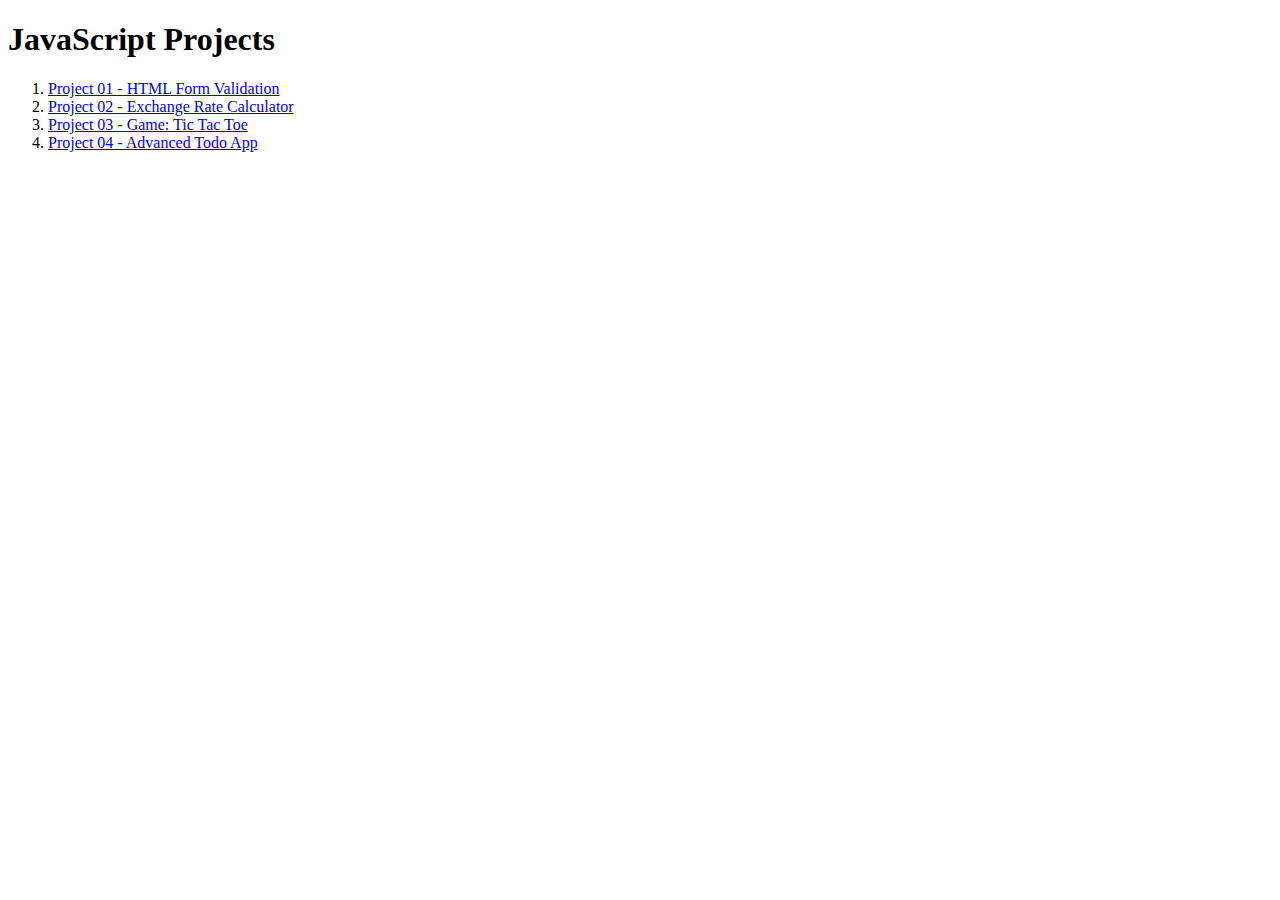
==== index.html @ 524adb68 "added project 04 in main site" ====
<!DOCTYPE html>
<html lang="en">

<head>
    <meta charset="UTF-8">
    <meta http-equiv="X-UA-Compatible" content="IE=edge">
    <meta name="viewport" content="width=device-width, initial-scale=1.0">
    <title>My Portfolio</title>
</head>

<body>
    <h1>JavaScript Projects</h1>
    <ol>
        <li><a href="./project-01/index.html" target="_blank">Project 01 - HTML Form Validation</a></li>
        <li><a href="./project-02/index.html" target="_blank">Project 02 - Exchange Rate Calculator</a></li>
        <li><a href="./project-03/index.html" target="_blank">Project 03 - Game: Tic Tac Toe</a></li>
        <li><a href="./project-04/index.html" target="_blank">Project 04 - Advanced Todo App</a></li>
    </ol>
</body>

</html>
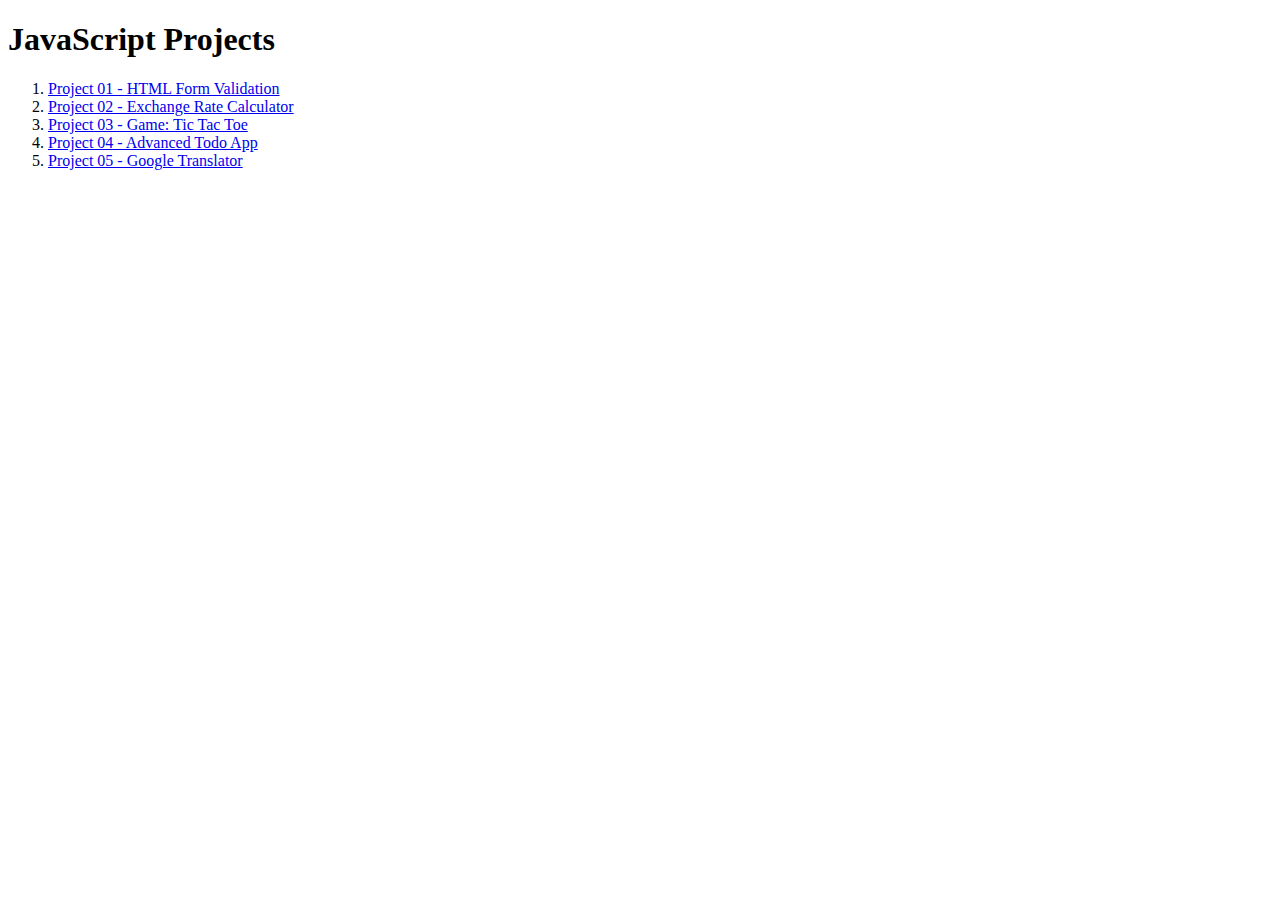
==== commit ddead257: "added project 05 in main site" ====
--- a/index.html
+++ b/index.html
@@ -15,6 +15,7 @@
         <li><a href="./project-02/index.html" target="_blank">Project 02 - Exchange Rate Calculator</a></li>
         <li><a href="./project-03/index.html" target="_blank">Project 03 - Game: Tic Tac Toe</a></li>
         <li><a href="./project-04/index.html" target="_blank">Project 04 - Advanced Todo App</a></li>
+        <li><a href="./project-05/index.html" target="_blank">Project 05 - Google Translator</a></li>
     </ol>
 </body>
 
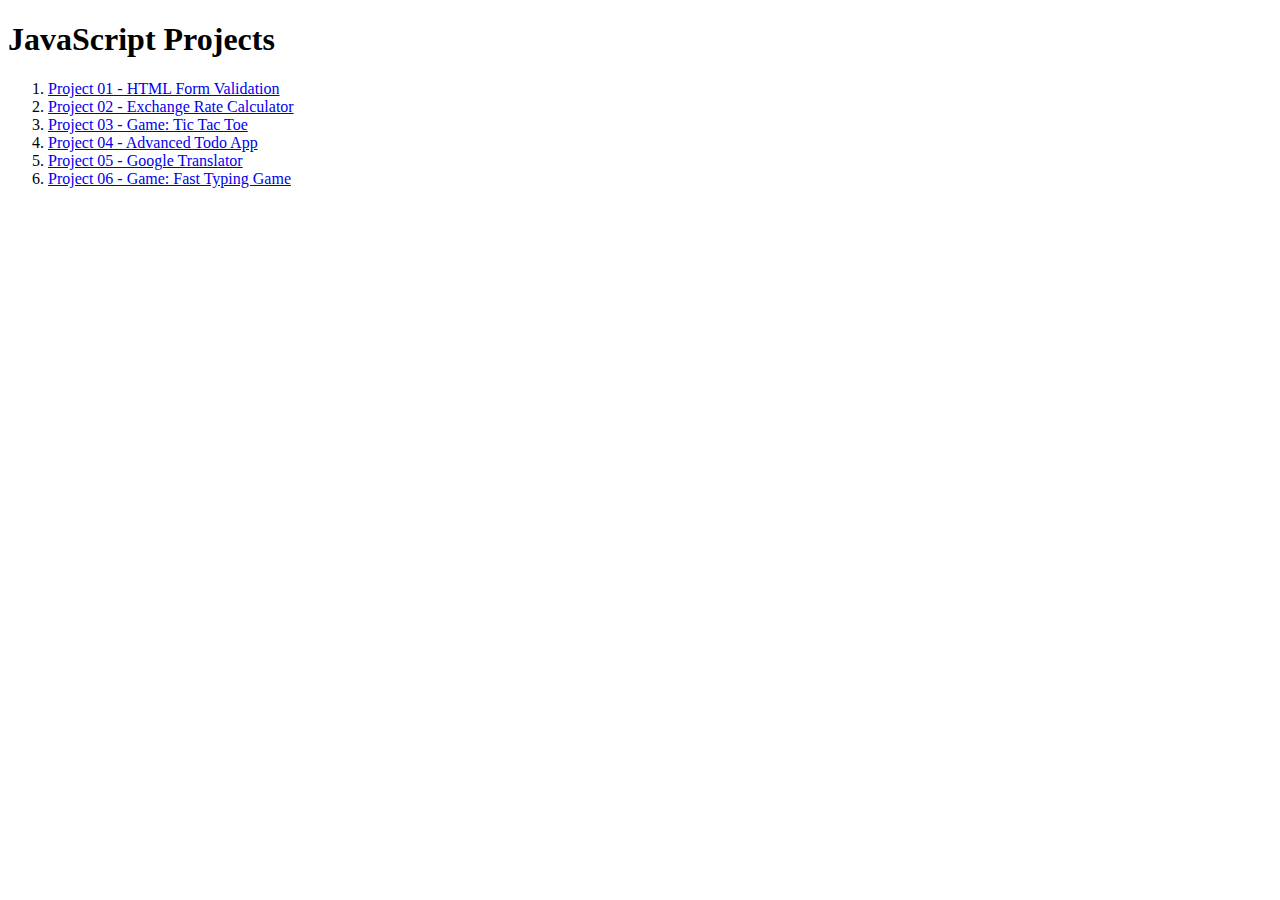
==== commit 341a473e: "added project 06 in main site" ====
--- a/index.html
+++ b/index.html
@@ -16,6 +16,7 @@
         <li><a href="./project-03/index.html" target="_blank">Project 03 - Game: Tic Tac Toe</a></li>
         <li><a href="./project-04/index.html" target="_blank">Project 04 - Advanced Todo App</a></li>
         <li><a href="./project-05/index.html" target="_blank">Project 05 - Google Translator</a></li>
+        <li><a href="./project-06/index.html" target="_blank">Project 06 - Game: Fast Typing Game</a></li>
     </ol>
 </body>
 
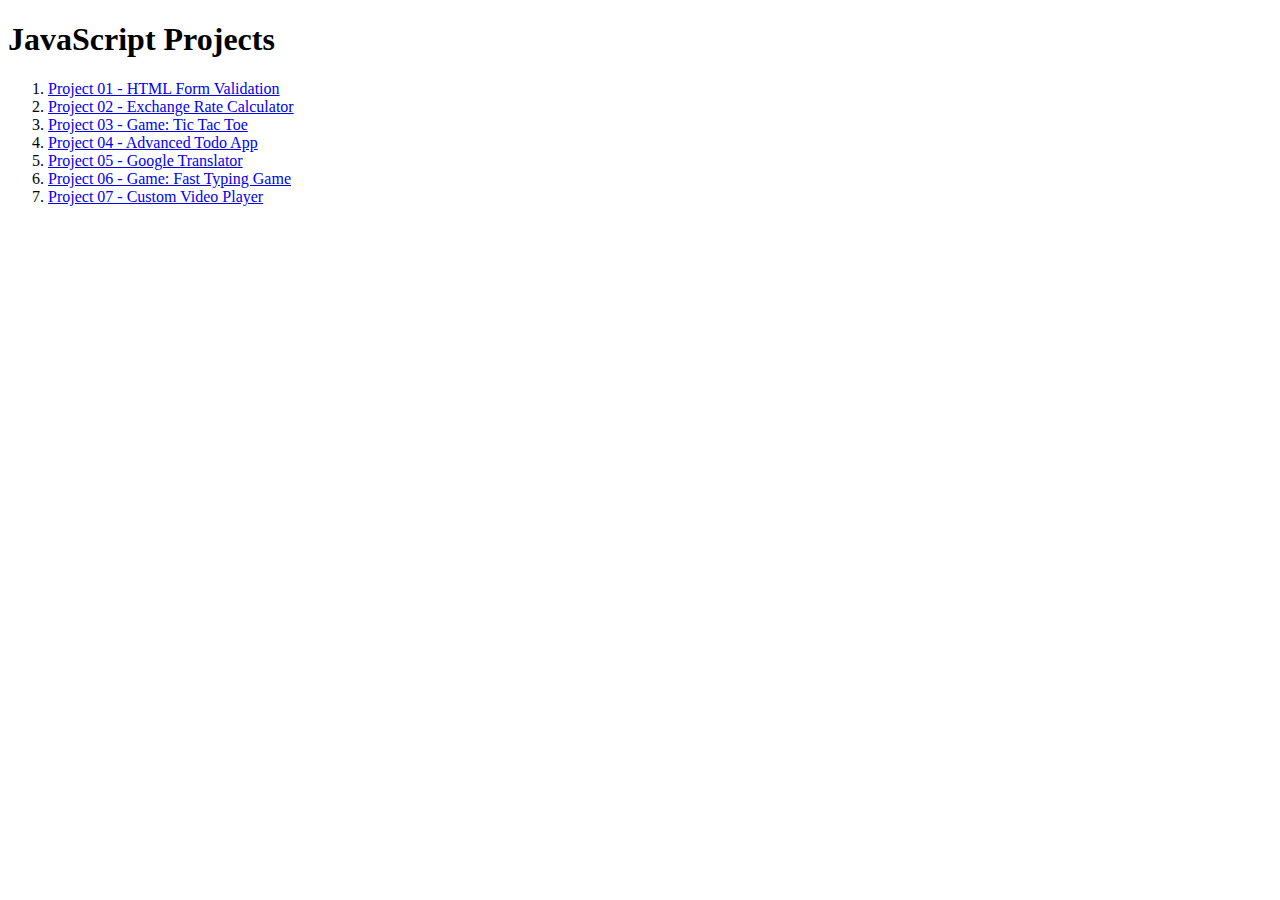
==== commit 71091b8a: "added project 07 inside main site" ====
--- a/index.html
+++ b/index.html
@@ -17,6 +17,7 @@
         <li><a href="./project-04/index.html" target="_blank">Project 04 - Advanced Todo App</a></li>
         <li><a href="./project-05/index.html" target="_blank">Project 05 - Google Translator</a></li>
         <li><a href="./project-06/index.html" target="_blank">Project 06 - Game: Fast Typing Game</a></li>
+        <li><a href="./project-07/index.html" target="_blank">Project 07 - Custom Video Player</a></li>
     </ol>
 </body>
 
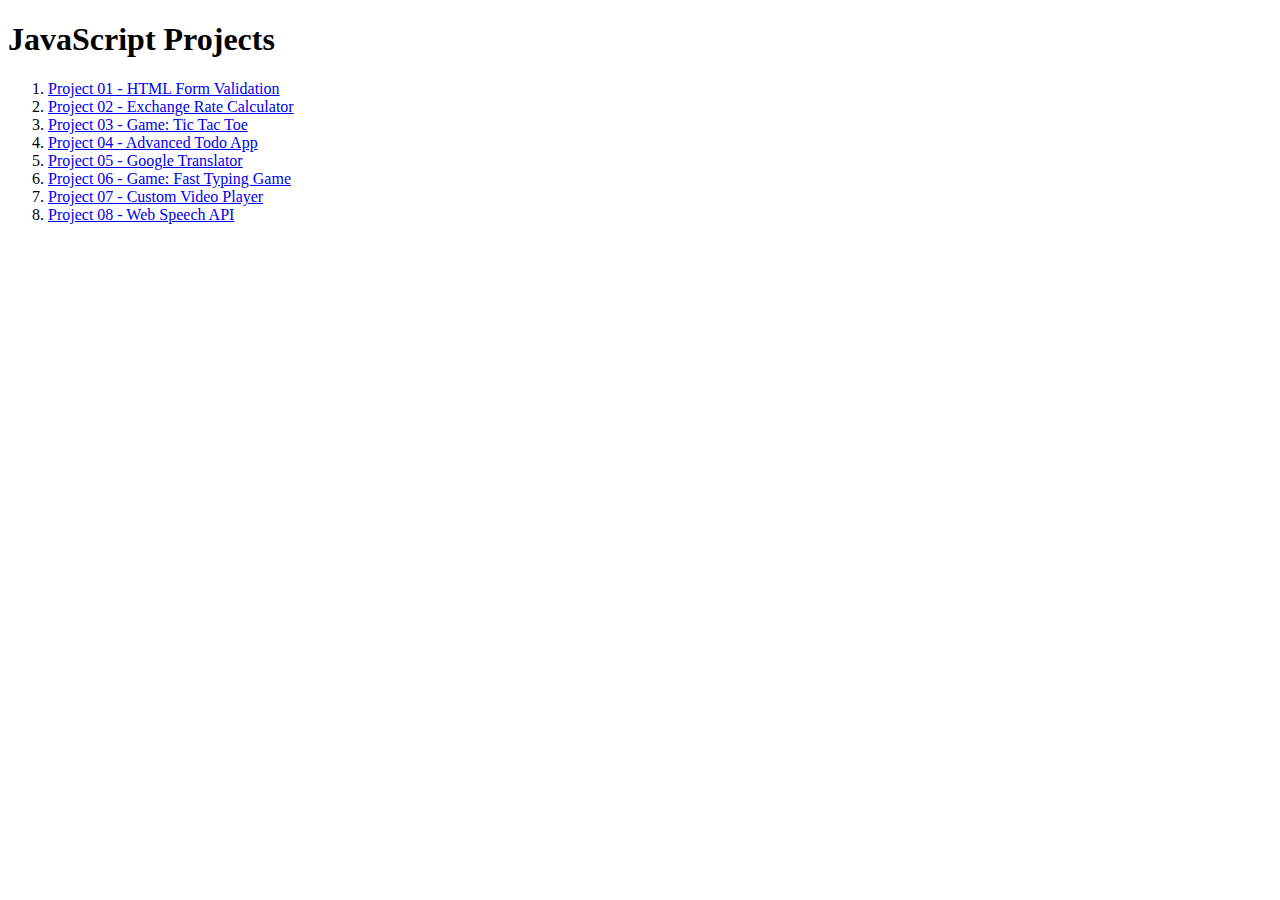
==== commit 2c135a49: "added project-08 in main site" ====
--- a/index.html
+++ b/index.html
@@ -18,6 +18,7 @@
         <li><a href="./project-05/index.html" target="_blank">Project 05 - Google Translator</a></li>
         <li><a href="./project-06/index.html" target="_blank">Project 06 - Game: Fast Typing Game</a></li>
         <li><a href="./project-07/index.html" target="_blank">Project 07 - Custom Video Player</a></li>
+        <li><a href="./project-08/index.html" target="_blank">Project 08 - Web Speech API</a></li>
     </ol>
 </body>
 
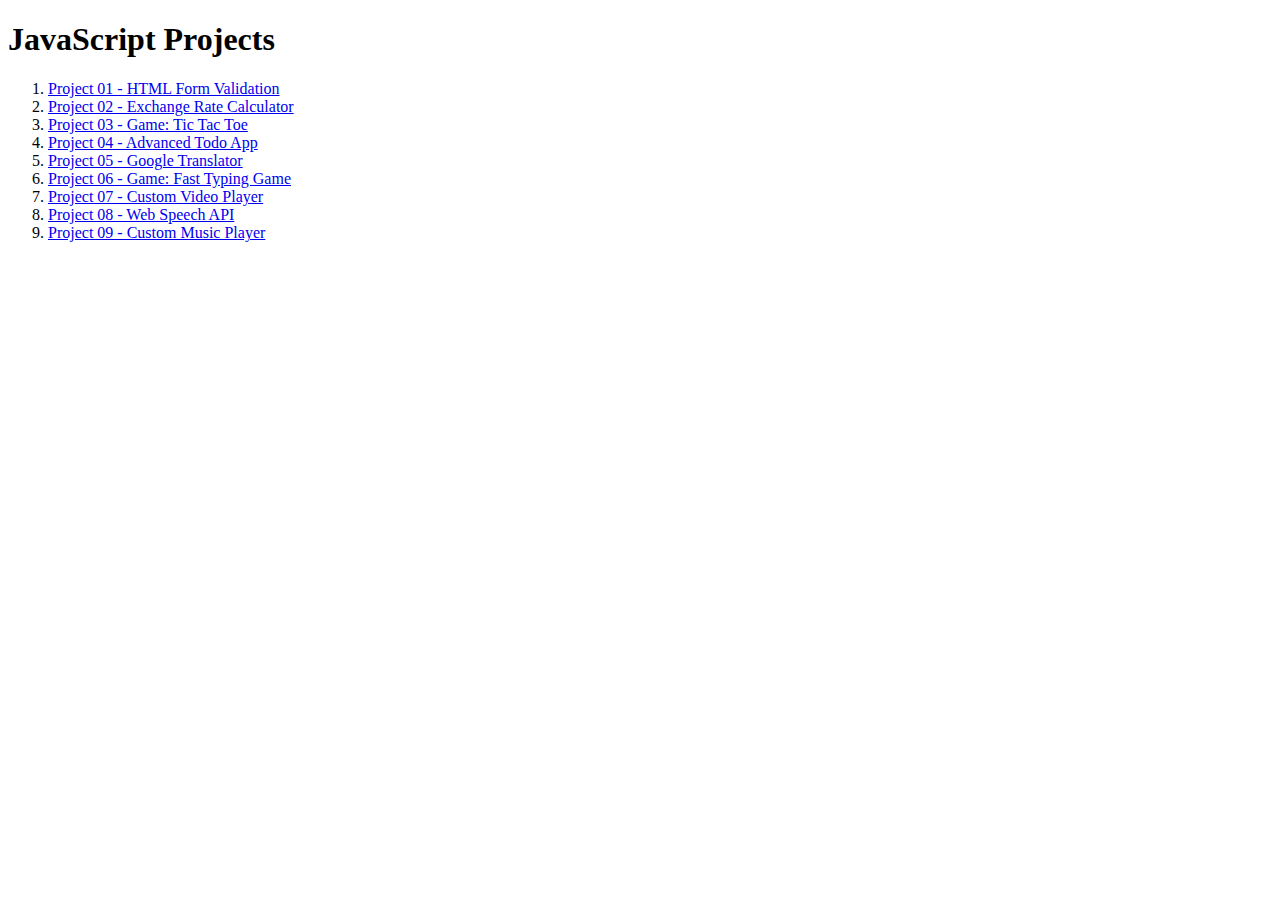
==== commit 0a54b224: "added project 09 in main site" ====
--- a/index.html
+++ b/index.html
@@ -19,6 +19,7 @@
         <li><a href="./project-06/index.html" target="_blank">Project 06 - Game: Fast Typing Game</a></li>
         <li><a href="./project-07/index.html" target="_blank">Project 07 - Custom Video Player</a></li>
         <li><a href="./project-08/index.html" target="_blank">Project 08 - Web Speech API</a></li>
+        <li><a href="./project-09/index.html" target="_blank">Project 09 - Custom Music Player</a></li>
     </ol>
 </body>
 
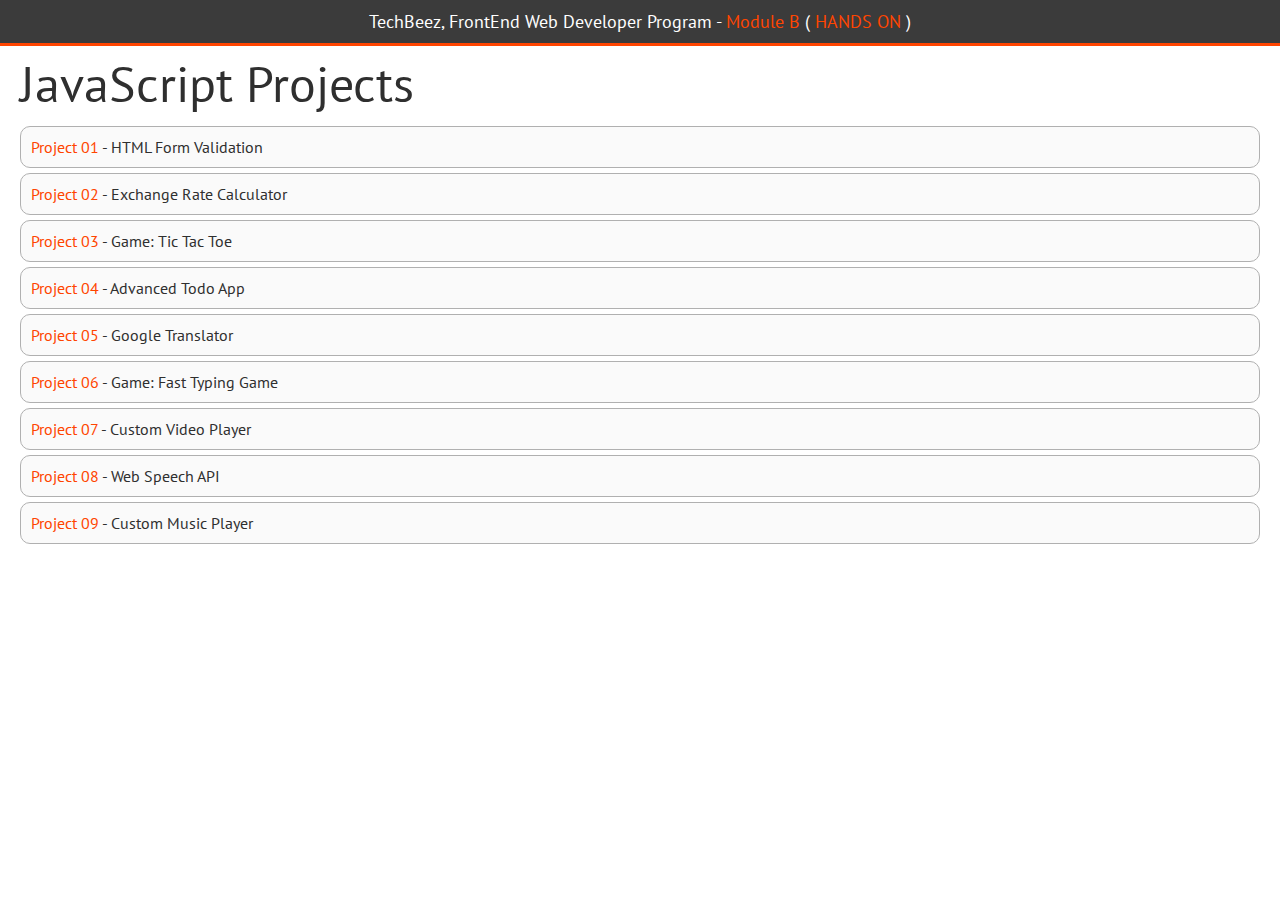
==== commit cfe3a0c1: "styled main site" ====
--- a/index.html
+++ b/index.html
@@ -5,22 +5,37 @@
     <meta charset="UTF-8">
     <meta http-equiv="X-UA-Compatible" content="IE=edge">
     <meta name="viewport" content="width=device-width, initial-scale=1.0">
-    <title>My Portfolio</title>
+    <link rel="stylesheet" href="./index.css">
+    <link rel="stylesheet" href="https://cdnjs.cloudflare.com/ajax/libs/font-awesome/6.2.0/css/all.min.css"
+        integrity="sha512-xh6O/CkQoPOWDdYTDqeRdPCVd1SpvCA9XXcUnZS2FmJNp1coAFzvtCN9BmamE+4aHK8yyUHUSCcJHgXloTyT2A=="
+        crossorigin="anonymous" referrerpolicy="no-referrer" />
+    <title>FWDP JS Projects</title>
 </head>
 
 <body>
+    <h2>TechBeez, FrontEnd Web Developer Program - <span>Module B</span> ( <span>HANDS ON</span> )</h2>
     <h1>JavaScript Projects</h1>
-    <ol>
-        <li><a href="./project-01/index.html" target="_blank">Project 01 - HTML Form Validation</a></li>
-        <li><a href="./project-02/index.html" target="_blank">Project 02 - Exchange Rate Calculator</a></li>
-        <li><a href="./project-03/index.html" target="_blank">Project 03 - Game: Tic Tac Toe</a></li>
-        <li><a href="./project-04/index.html" target="_blank">Project 04 - Advanced Todo App</a></li>
-        <li><a href="./project-05/index.html" target="_blank">Project 05 - Google Translator</a></li>
-        <li><a href="./project-06/index.html" target="_blank">Project 06 - Game: Fast Typing Game</a></li>
-        <li><a href="./project-07/index.html" target="_blank">Project 07 - Custom Video Player</a></li>
-        <li><a href="./project-08/index.html" target="_blank">Project 08 - Web Speech API</a></li>
-        <li><a href="./project-09/index.html" target="_blank">Project 09 - Custom Music Player</a></li>
-    </ol>
+    <ul>
+        <li><a href="./project-01/index.html" target="_blank"><span><i class="fa-solid fa-laptop-code"></i> Project
+                    01</span> - HTML Form Validation</a></li>
+        <li><a href="./project-02/index.html" target="_blank"><span><i class="fa-solid fa-laptop-code"></i> Project
+                    02</span> - Exchange Rate Calculator</a>
+        </li>
+        <li><a href="./project-03/index.html" target="_blank"><span><i class="fa-solid fa-laptop-code"></i> Project
+                    03</span> - Game: Tic Tac Toe</a></li>
+        <li><a href="./project-04/index.html" target="_blank"><span><i class="fa-solid fa-laptop-code"></i> Project
+                    04</span> - Advanced Todo App</a></li>
+        <li><a href="./project-05/index.html" target="_blank"><span><i class="fa-solid fa-laptop-code"></i> Project
+                    05</span> - Google Translator</a></li>
+        <li><a href="./project-06/index.html" target="_blank"><span><i class="fa-solid fa-laptop-code"></i> Project
+                    06</span> - Game: Fast Typing Game</a></li>
+        <li><a href="./project-07/index.html" target="_blank"><span><i class="fa-solid fa-laptop-code"></i> Project
+                    07</span> - Custom Video Player</a></li>
+        <li><a href="./project-08/index.html" target="_blank"><span><i class="fa-solid fa-laptop-code"></i> Project
+                    08</span> - Web Speech API</a></li>
+        <li><a href="./project-09/index.html" target="_blank"><span><i class="fa-solid fa-laptop-code"></i> Project
+                    09</span> - Custom Music Player</a></li>
+    </ul>
 </body>
 
 </html>--- a/index.css
+++ b/index.css
@@ -0,0 +1,82 @@
+@import url('https://fonts.googleapis.com/css2?family=PT+Sans&display=swap');
+
+* {
+    box-sizing: border-box;
+    padding: 0;
+    margin: 0;
+}
+
+body {
+    font-family: 'PT Sans', sans-serif;
+}
+
+h1,
+h2 {
+    font-weight: unset;
+}
+
+h2 {
+    font-size: 18px;
+    background-color: rgb(59, 59, 59);
+    border-bottom: 3px solid orangered;
+    color: white;
+    text-align: center;
+    padding: 10px;
+}
+
+h2 span {
+    color: orangered;
+}
+
+h1 {
+    font-size: 50px;
+    color: rgb(47, 47, 47);
+    padding: 5px 20px;
+}
+
+ul {
+    padding: 0 20px;
+    list-style-type: none;
+    width: 100%;
+}
+
+ul li {
+    margin: 5px 0;
+    background-color: rgb(250, 250, 250);
+    border-radius: 10px;
+    border: 1px solid rgb(176, 176, 176);
+}
+
+ul li:hover {
+    background-color: rgb(255, 222, 211);
+}
+
+ul li a {
+    text-decoration: none;
+    color: rgb(47, 47, 47);
+    width: 100%;
+    display: block;
+    padding: 10px;
+    border-radius: 10px;
+}
+
+ul li a span {
+    color: orangered;
+}
+
+@media screen and (max-width: 600px) {
+    h1 {
+        text-align: center;
+        font-size: 35px;
+    }
+
+    h2 {
+        font-size: 16px;
+    }
+}
+
+@media screen and (max-width: 400px) {
+    ul li a span {
+        display: block;
+    }
+}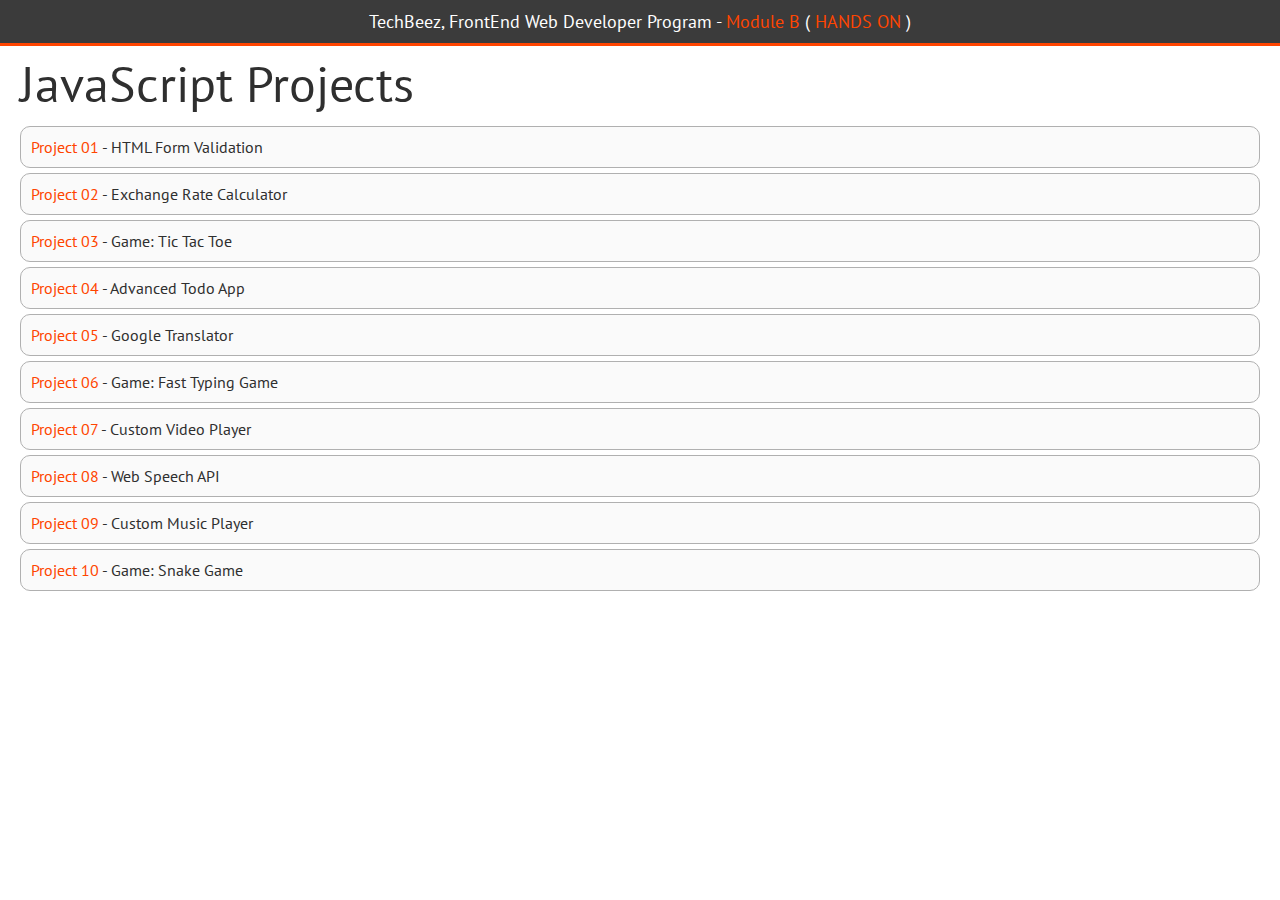
==== commit 88380d5e: "added project 10 in main site" ====
--- a/index.html
+++ b/index.html
@@ -35,6 +35,8 @@
                     08</span> - Web Speech API</a></li>
         <li><a href="./project-09/index.html" target="_blank"><span><i class="fa-solid fa-laptop-code"></i> Project
                     09</span> - Custom Music Player</a></li>
+        <li><a href="./project-10/index.html" target="_blank"><span><i class="fa-solid fa-laptop-code"></i> Project
+                    10</span> - Game: Snake Game</a></li>
     </ul>
 </body>
 
